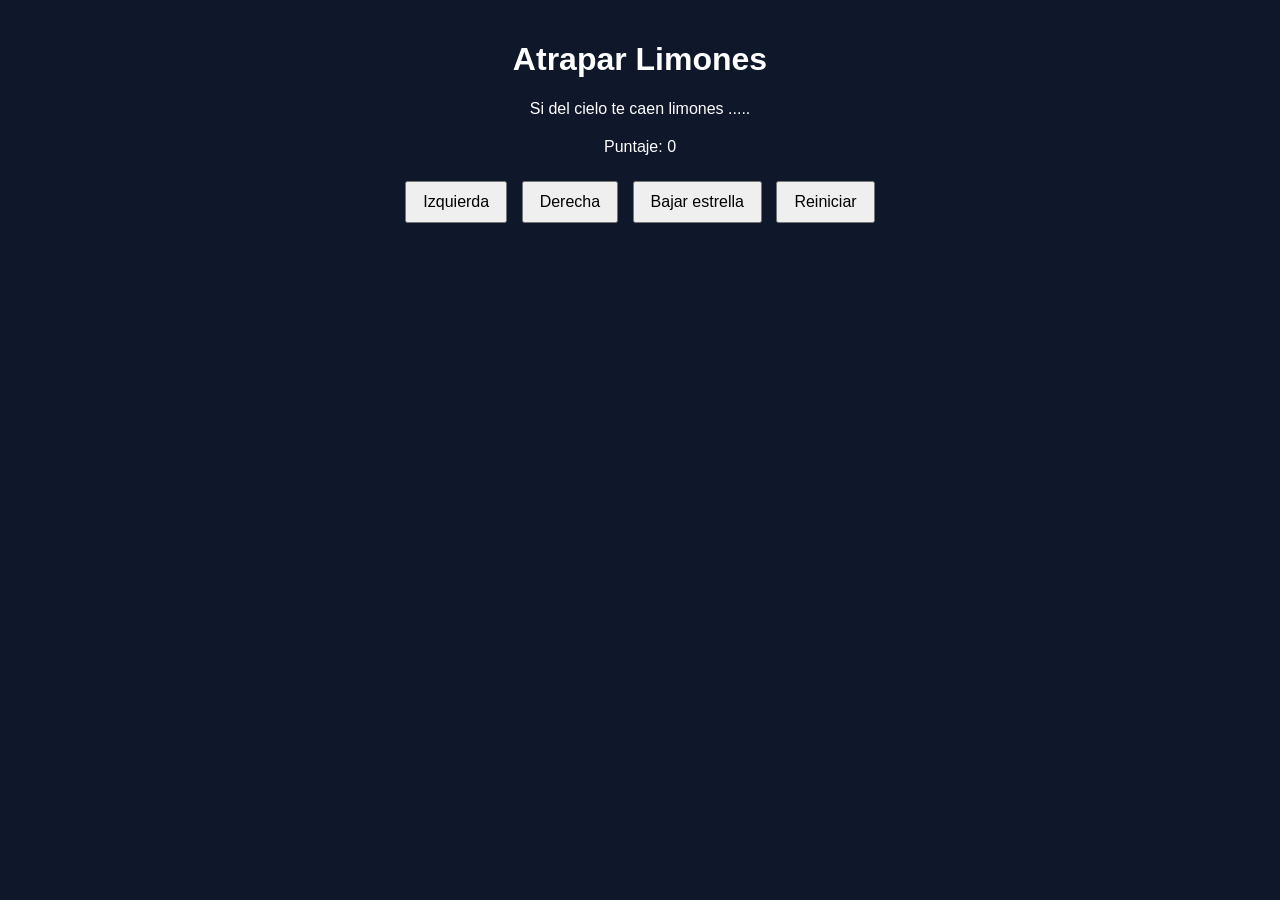
==== limones.html @ 9f3824e9 "se agrego archivos base con hoja de estilos referenciados" ====
<!DOCTYPE html>
<html>
<head>
  <title>Caza Estrellas</title>
  <link href="limones.css" rel="stylesheet"
 
 
</head>
<body>
  <div class="contenedor">
    <h1>Atrapar Limones</h1>
    <p>Si del cielo te caen limones ..... </p>
    
    <div class="panel">
      <p>Puntaje: <span id="txtPuntaje">0</span></p>
    </div>
    <div class="botones">
      <button>Izquierda</button>
      <button>Derecha</button>
      <button>Bajar estrella</button>
      <button>Reiniciar</button>
    </div>
  </div>

</body>
</html>
---- limones.css ----
body {
  font-family: Arial, sans-serif;
  background-color: #0f172a;
  color: white;
  text-align: center;
  margin: 0;
  padding: 20px;
}

.contenedor {
  max-width: 800px;
  margin: 0 auto;
}

canvas {
  background-color: #111827;
  border: 3px solid #38bdf8;
  display: block;
  margin: 20px auto;
}

.panel {
  margin: 20px 0;
}

.botones button {
  margin: 5px;
  padding: 10px 16px;
  font-size: 16px;
  cursor: pointer;
}
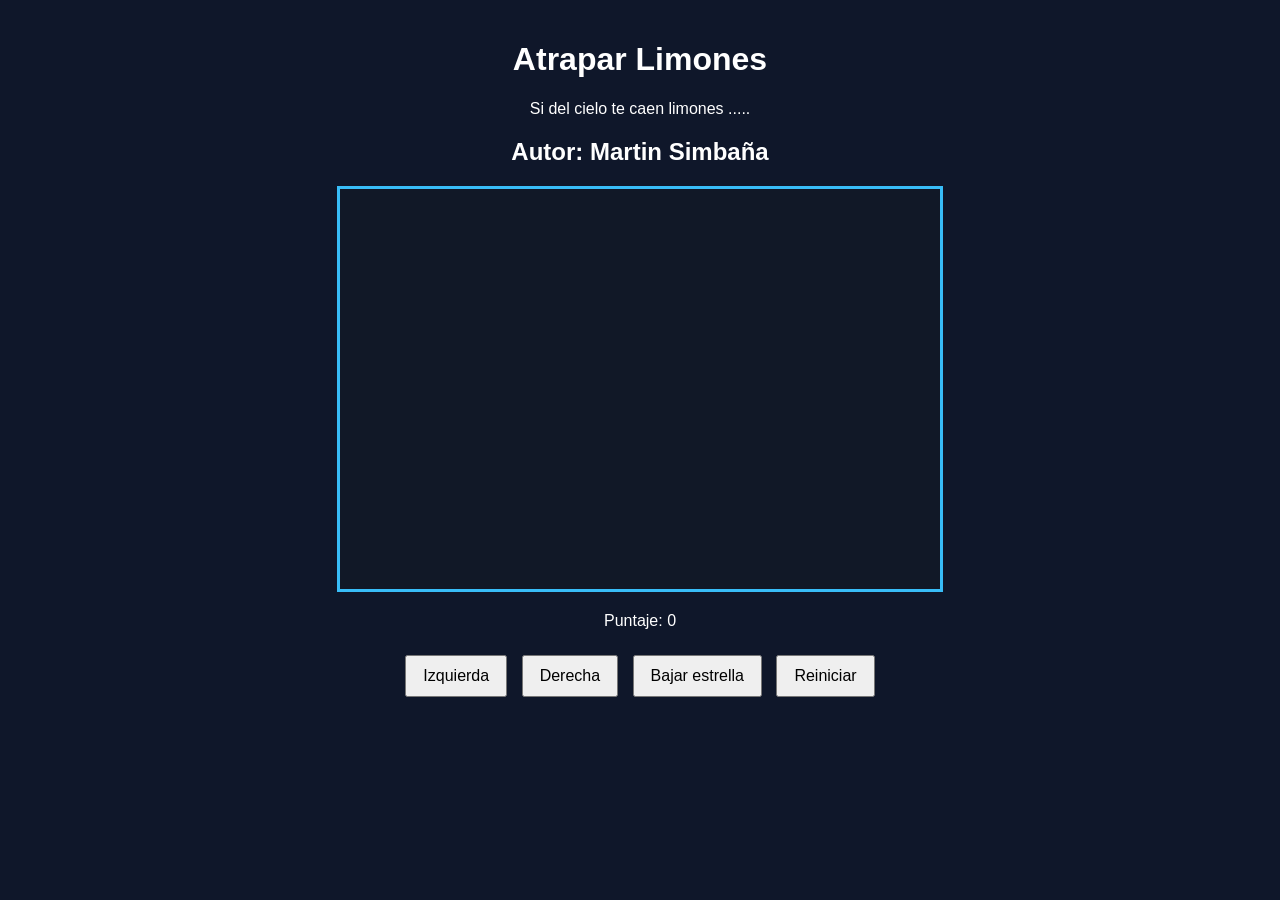
==== commit 3bdc9d46: "se agrego canva y se referencio el js" ====
--- a/limones.html
+++ b/limones.html
@@ -10,7 +10,8 @@
   <div class="contenedor">
     <h1>Atrapar Limones</h1>
     <p>Si del cielo te caen limones ..... </p>
-    
+    <h2>Autor: Martin Simbaña</h2>
+    <canvas id = "areaJuego" width="600" height="400"></canvas>
     <div class="panel">
       <p>Puntaje: <span id="txtPuntaje">0</span></p>
     </div>
@@ -21,6 +22,6 @@
       <button>Reiniciar</button>
     </div>
   </div>
-
+  <script src="limones.js"></script>
 </body>
 </html>
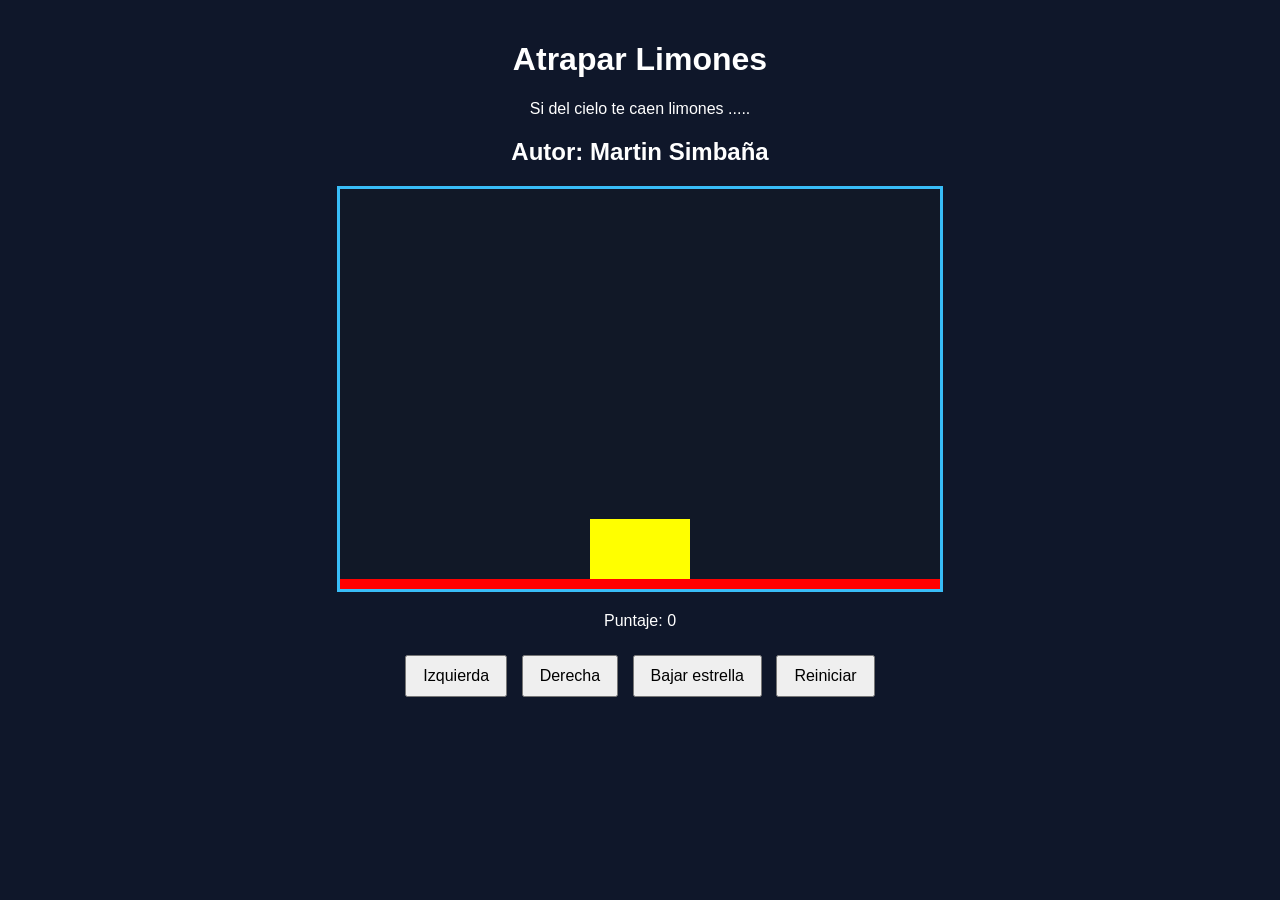
==== commit c40654f0: "Se agrego la funcion (dibujarSuelo)y(dibujarPersonaje)" ====
--- a/limones.html
+++ b/limones.html
@@ -6,7 +6,7 @@
  
  
 </head>
-<body>
+<body onload="iniciar()">
   <div class="contenedor">
     <h1>Atrapar Limones</h1>
     <p>Si del cielo te caen limones ..... </p>
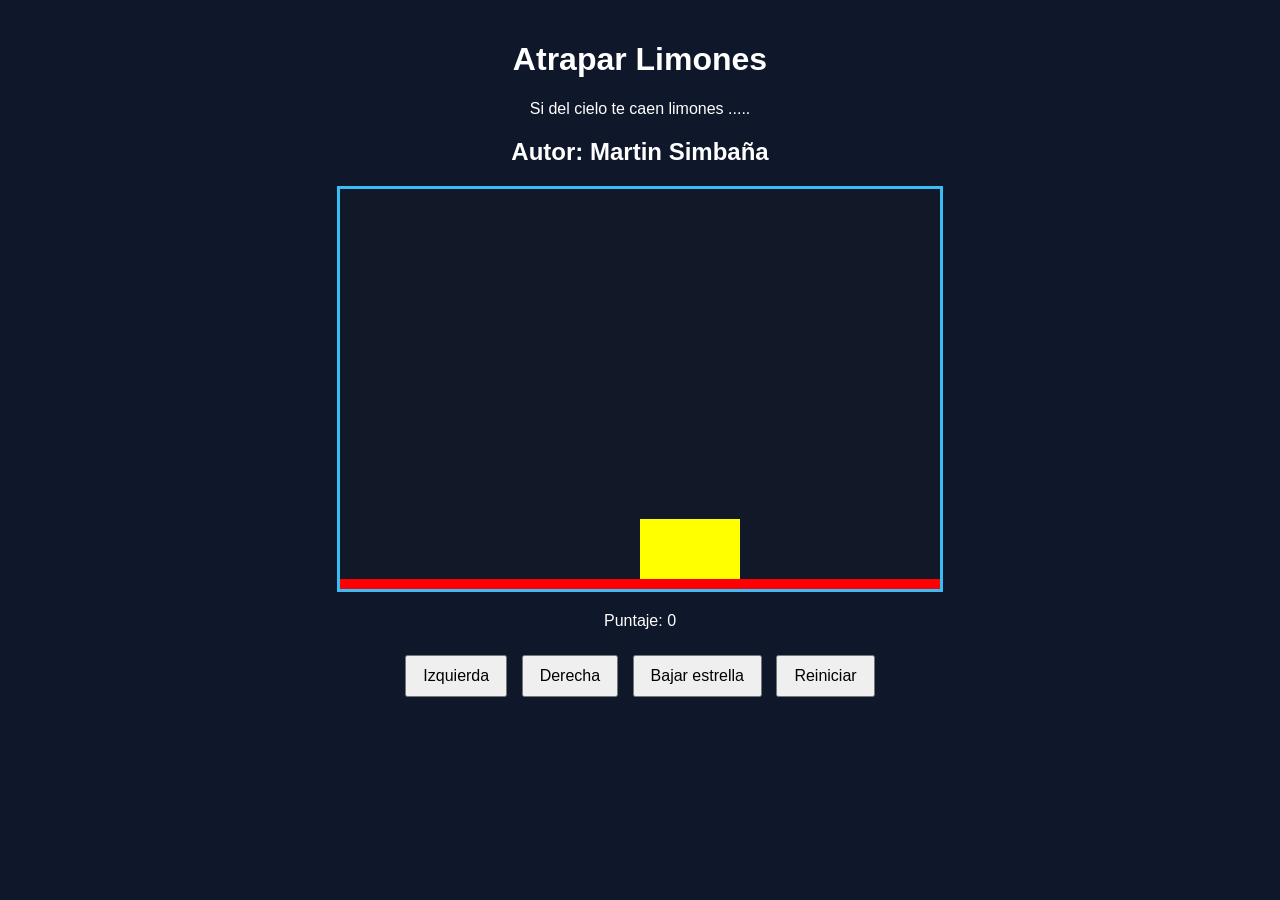
==== commit 438832e6: "Funcionando el boton Izquierda" ====
--- a/limones.html
+++ b/limones.html
@@ -16,8 +16,8 @@
       <p>Puntaje: <span id="txtPuntaje">0</span></p>
     </div>
     <div class="botones">
-      <button>Izquierda</button>
-      <button>Derecha</button>
+      <button onclick="moverIzquierda();">Izquierda</button>
+      <button onclick="moverDerecha();">Derecha</button>
       <button>Bajar estrella</button>
       <button>Reiniciar</button>
     </div>
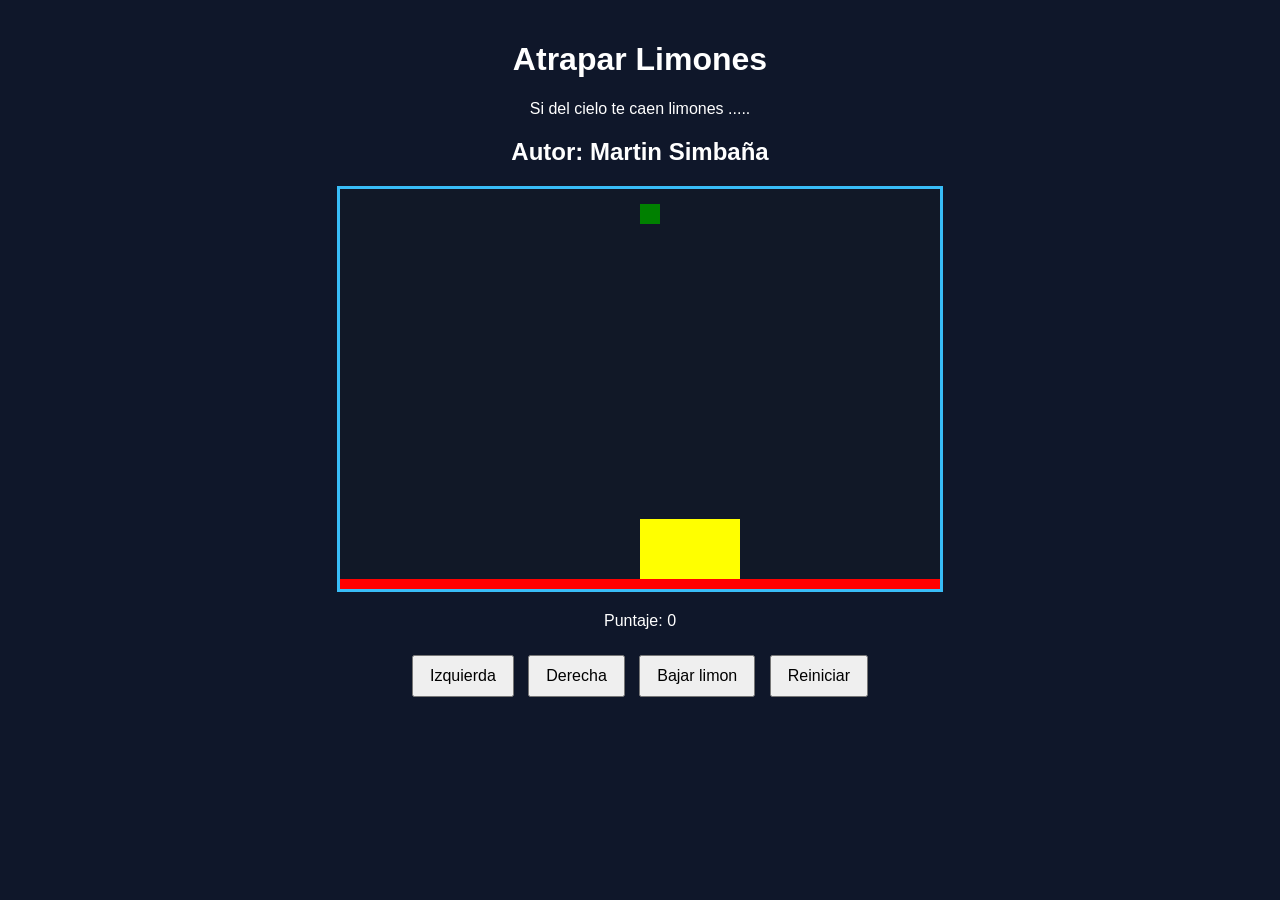
==== commit 23d92b7e: "se agrego con funcionalidad BAJAR LIMON" ====
--- a/limones.html
+++ b/limones.html
@@ -2,11 +2,11 @@
 <html>
 <head>
   <title>Caza Estrellas</title>
-  <link href="limones.css" rel="stylesheet"
+  <link href="limones.css" rel="stylesheet"/>
  
  
 </head>
-<body onload="iniciar()">
+<body onload="iniciar();">
   <div class="contenedor">
     <h1>Atrapar Limones</h1>
     <p>Si del cielo te caen limones ..... </p>
@@ -18,7 +18,7 @@
     <div class="botones">
       <button onclick="moverIzquierda();">Izquierda</button>
       <button onclick="moverDerecha();">Derecha</button>
-      <button>Bajar estrella</button>
+      <button onclick="bajarLimon();">Bajar limon</button>
       <button>Reiniciar</button>
     </div>
   </div>
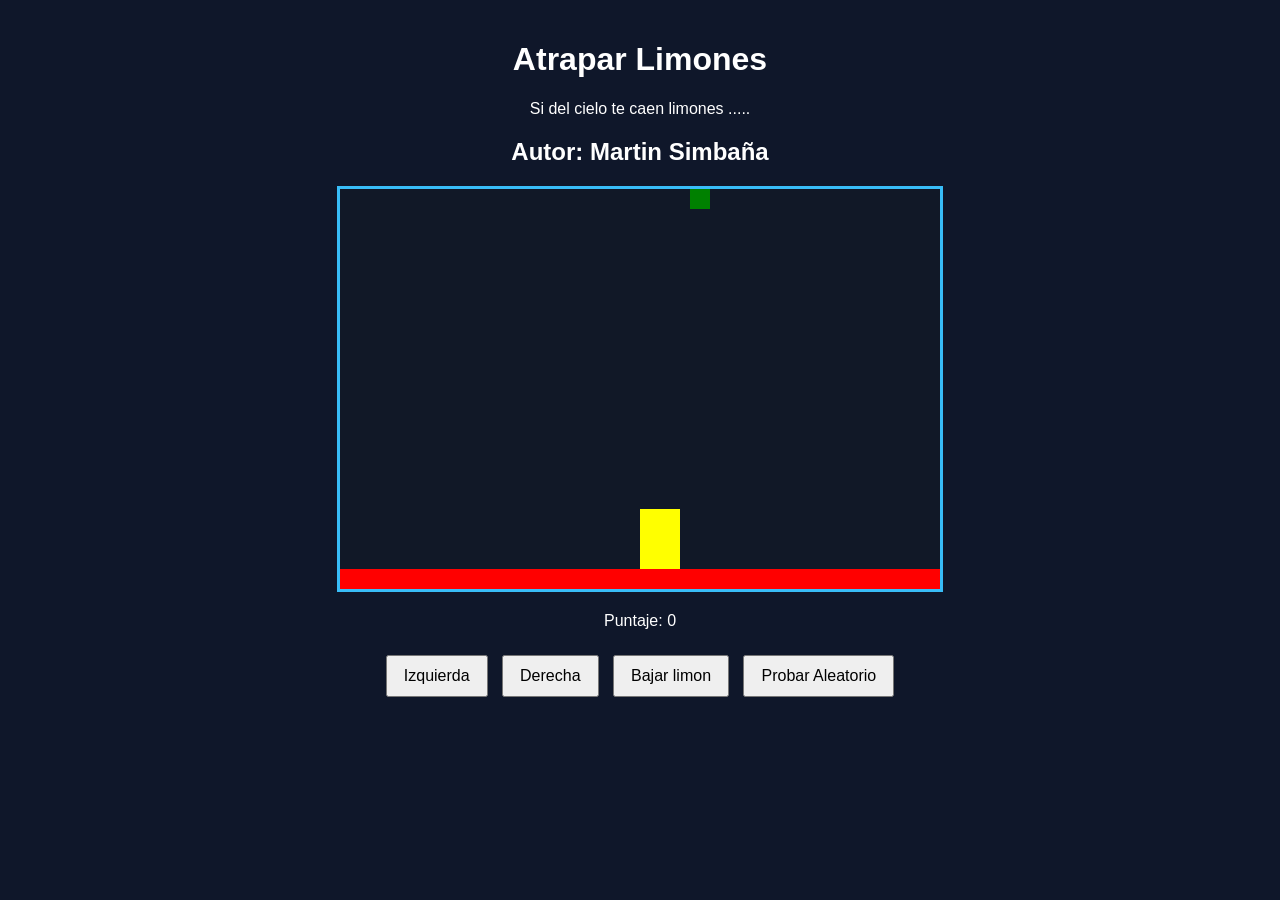
==== commit 9589fc29: "posicion aleatorio de limon" ====
--- a/limones.html
+++ b/limones.html
@@ -3,6 +3,7 @@
 <head>
   <title>Caza Estrellas</title>
   <link href="limones.css" rel="stylesheet"/>
+  <script src="utils.js"></script>
  
  
 </head>
@@ -19,7 +20,7 @@
       <button onclick="moverIzquierda();">Izquierda</button>
       <button onclick="moverDerecha();">Derecha</button>
       <button onclick="bajarLimon();">Bajar limon</button>
-      <button>Reiniciar</button>
+      <button onclick="probarAleatorio()">Probar Aleatorio</button>
     </div>
   </div>
   <script src="limones.js"></script>
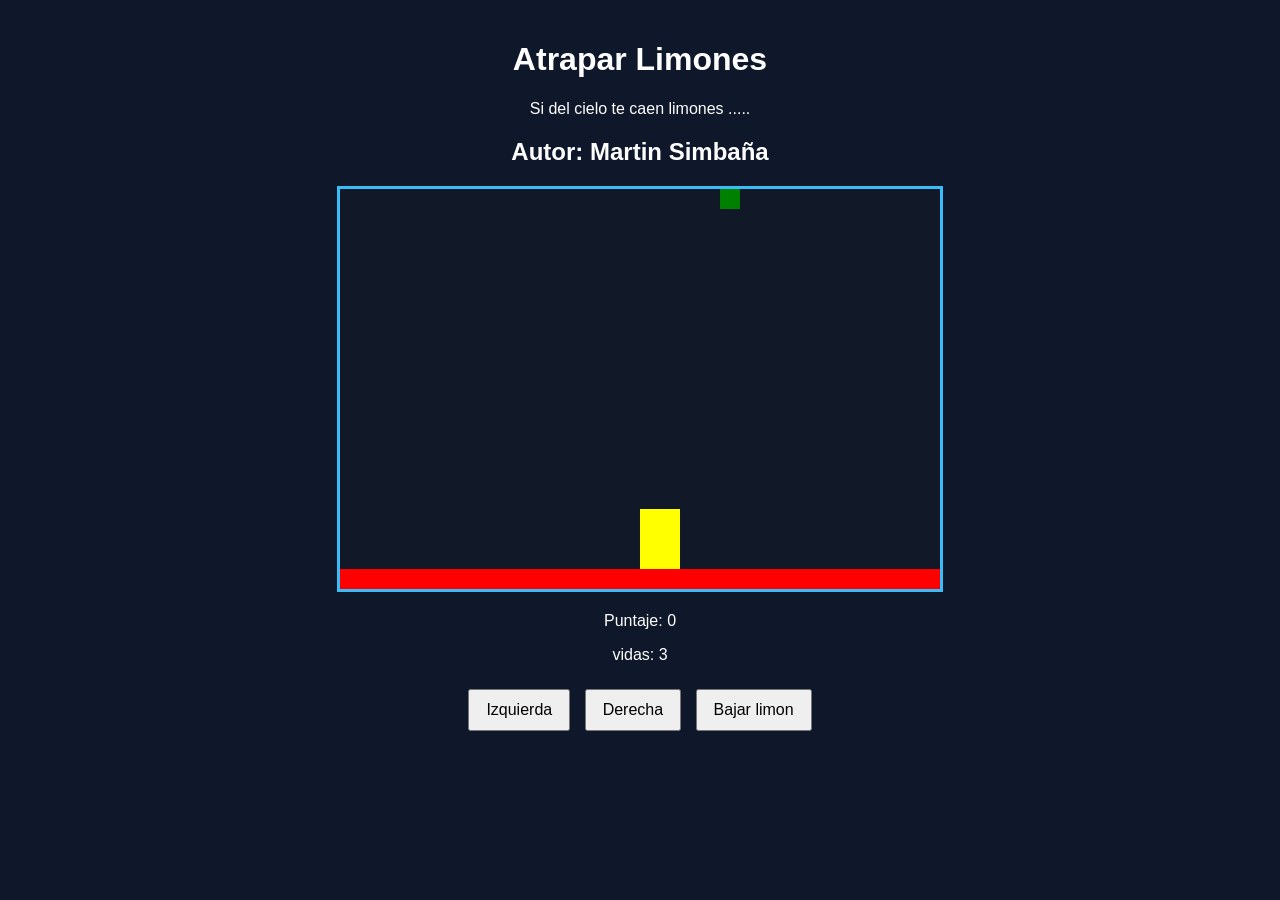
==== commit 8a88d3c9: "Funcionalidad de Puntos y vidas" ====
--- a/limones.html
+++ b/limones.html
@@ -15,12 +15,13 @@
     <canvas id = "areaJuego" width="600" height="400"></canvas>
     <div class="panel">
       <p>Puntaje: <span id="txtPuntaje">0</span></p>
+      <p>vidas: <span id="txtVida">3</span></p>
     </div>
     <div class="botones">
       <button onclick="moverIzquierda();">Izquierda</button>
       <button onclick="moverDerecha();">Derecha</button>
       <button onclick="bajarLimon();">Bajar limon</button>
-      <button onclick="probarAleatorio()">Probar Aleatorio</button>
+      
     </div>
   </div>
   <script src="limones.js"></script>
